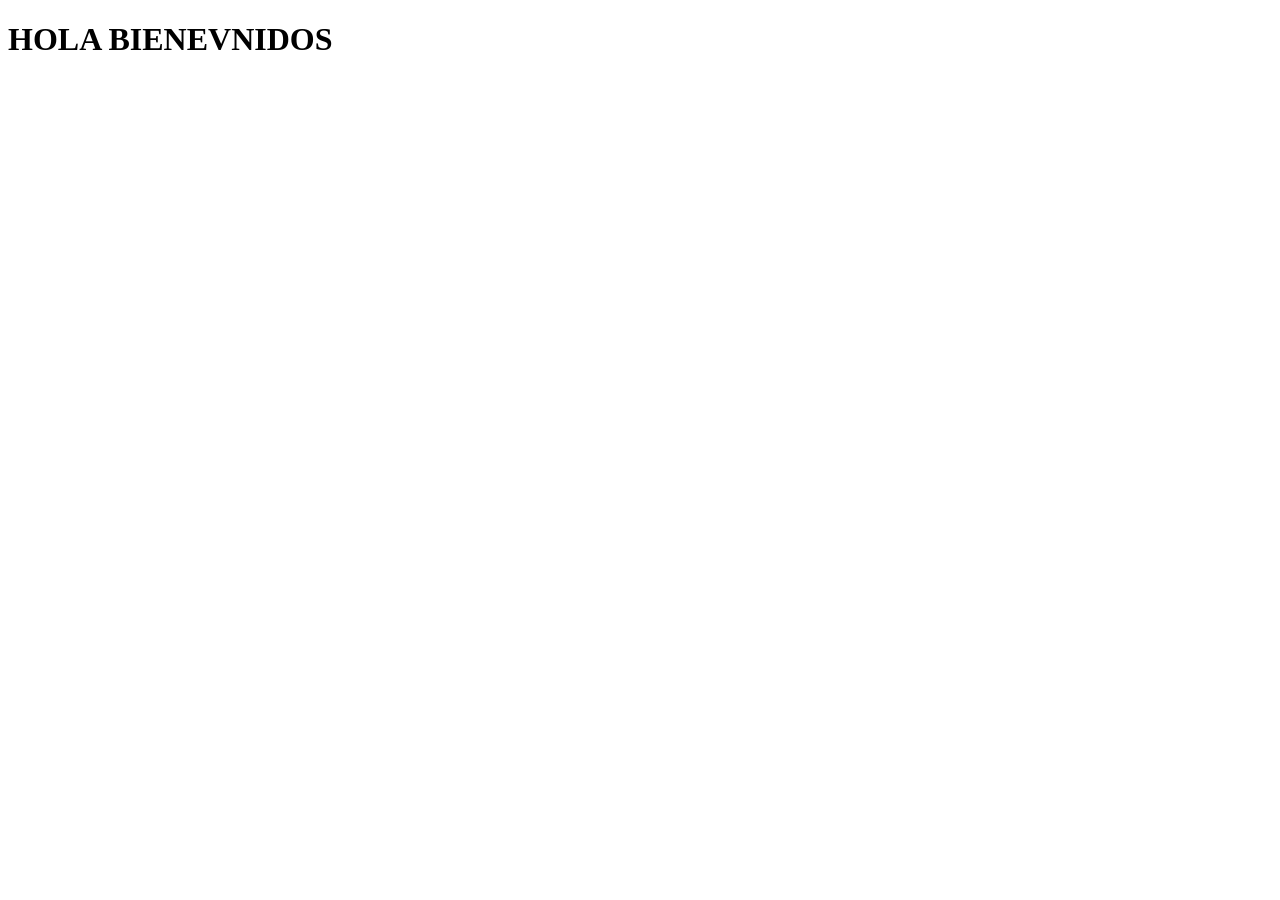
==== index.html @ a335cf89 "add index.html" ====
<!DOCTYPE html>
<html lang="en">
<head>
    <meta charset="UTF-8">
    <meta http-equiv="X-UA-Compatible" content="IE=edge">
    <meta name="viewport" content="width=device-width, initial-scale=1.0">
    <title>Document</title>
    <link rel="stylesheet" href="style.css">
</head>
<body>
    <h1>HOLA BIENEVNIDOS</h1>
    <script src="index.js"></script>
</body>
</html>
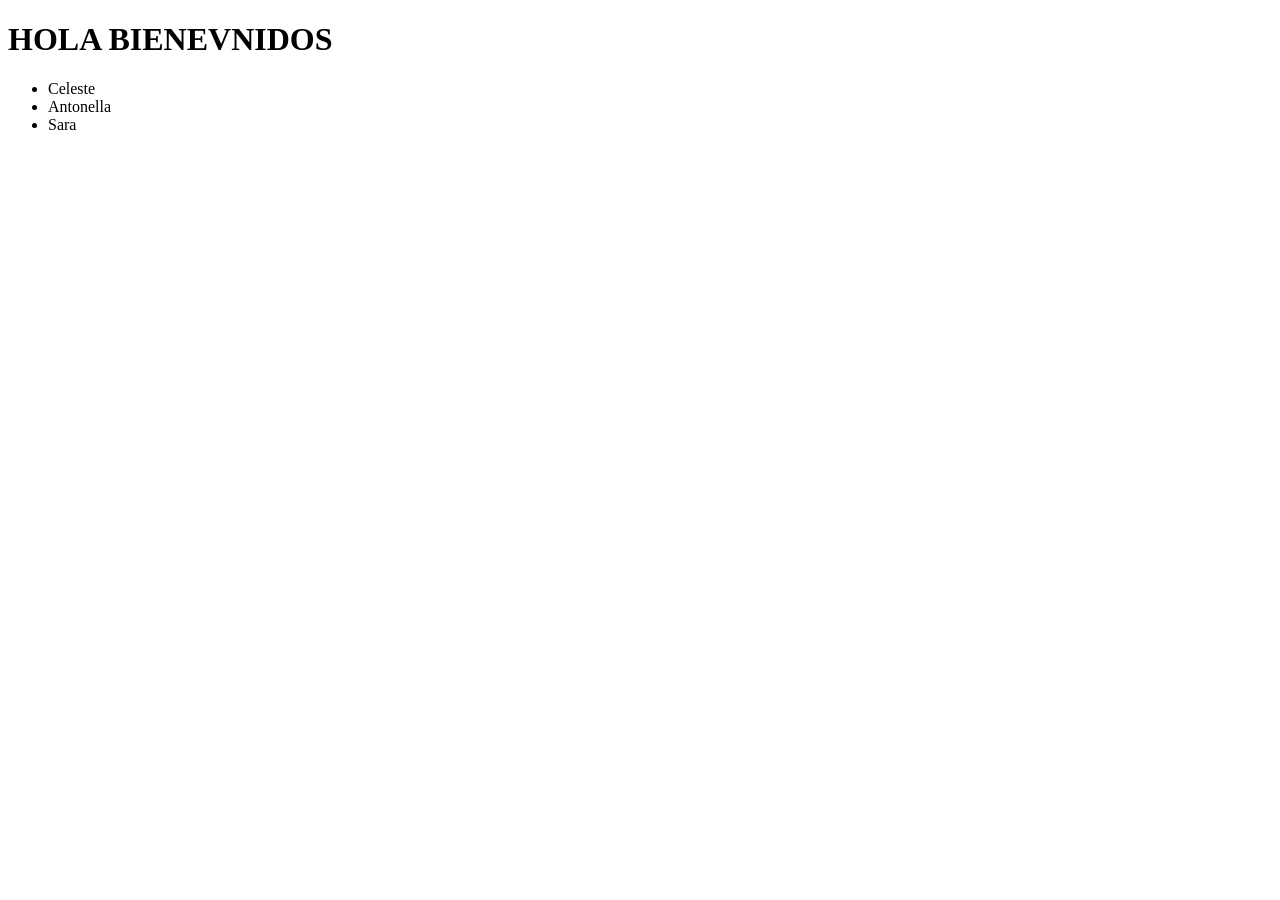
==== commit 26f1d9e3: "update index.html" ====
--- a/index.html
+++ b/index.html
@@ -9,6 +9,11 @@
 </head>
 <body>
     <h1>HOLA BIENEVNIDOS</h1>
+    <ul>
+        <li>Celeste</li>
+        <li>Antonella</li>
+        <li>Sara</li>
+    </ul>
     <script src="index.js"></script>
 </body>
 </html>
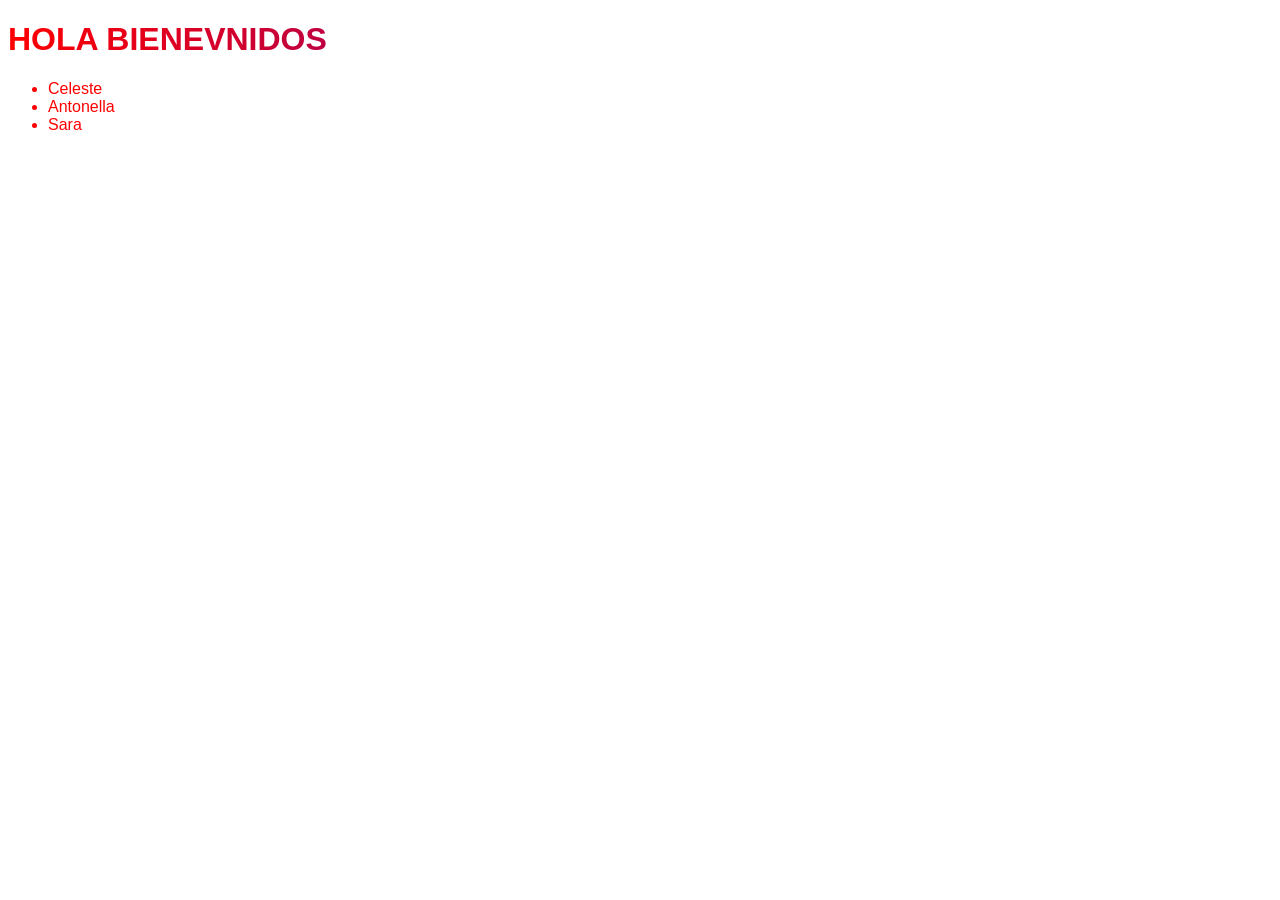
==== commit 780a9221: "crear rama master" ====
--- a/index.html
+++ b/index.html
@@ -13,7 +13,7 @@
         <li>Celeste</li>
         <li>Antonella</li>
         <li>Sara</li>
-    </ul>
+    </ul> 
     <script src="index.js"></script>
 </body>
 </html>
--- a/style.css
+++ b/style.css
@@ -0,0 +1,11 @@
+h1 {
+	font-family: 'Segoe UI', Tahoma, Geneva, Verdana, sans-serif;
+	background-image: linear-gradient(to right, #ff0000, #0000ff);
+    color: transparent;
+    background-clip: text;
+}
+
+ul>li {
+	font-family: 'Segoe UI', Tahoma, Geneva, Verdana, sans-serif;
+	color:#ff0000;
+}
